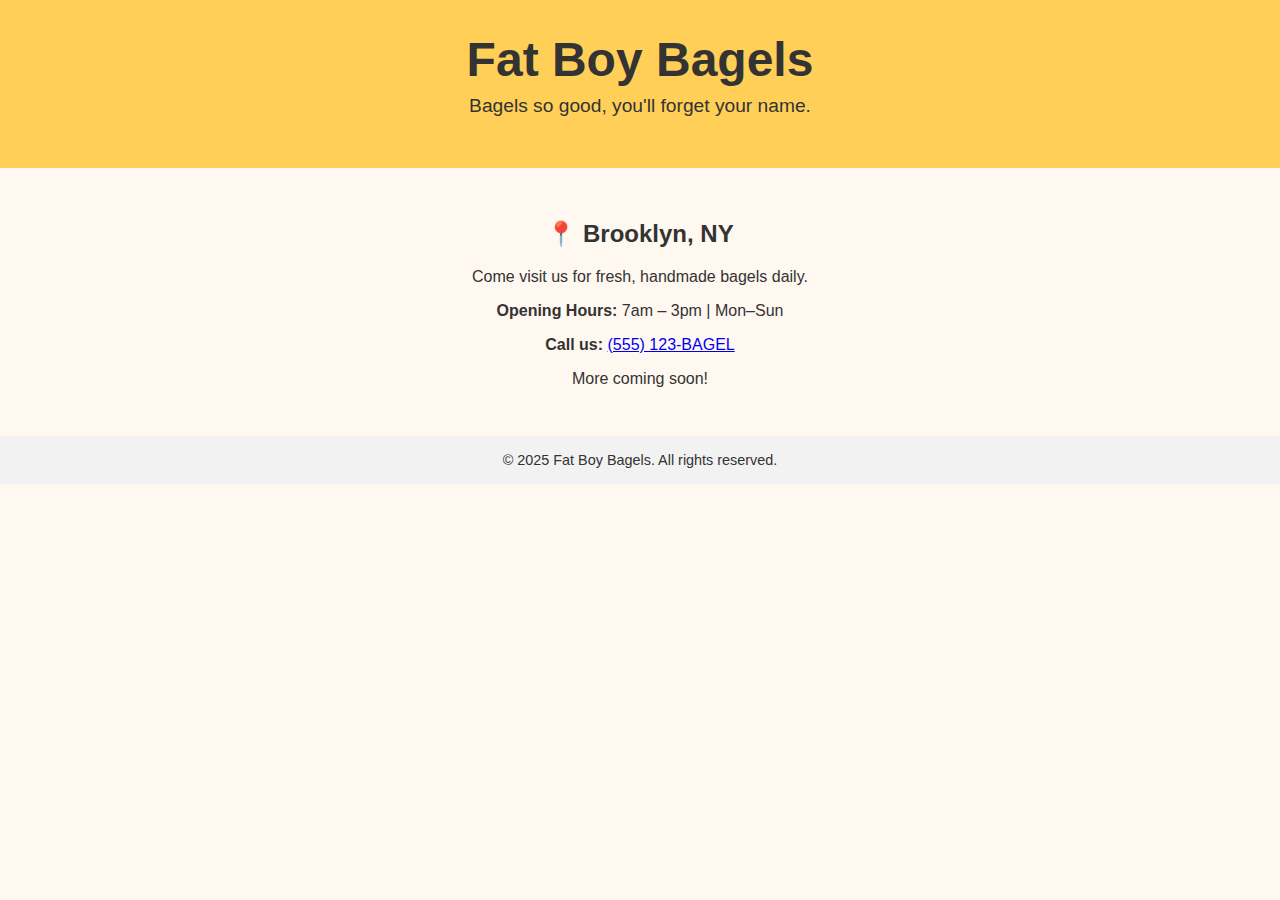
==== index.html @ c0519e46 "Add files via upload" ====
<!DOCTYPE html>
<html lang="en">
<head>
  <meta charset="UTF-8" />
  <meta name="viewport" content="width=device-width, initial-scale=1.0" />
  <title>Fat Boy Bagels</title>
  <style>
    body {
      font-family: 'Arial', sans-serif;
      margin: 0;
      padding: 0;
      background-color: #fff8f0;
      color: #333;
    }
    header {
      background-color: #ffcf57;
      text-align: center;
      padding: 2rem;
    }
    header h1 {
      margin: 0;
      font-size: 3rem;
    }
    header p {
      font-size: 1.2rem;
      margin-top: 0.5rem;
    }
    main {
      padding: 2rem;
      max-width: 700px;
      margin: auto;
      text-align: center;
    }
    footer {
      text-align: center;
      padding: 1rem;
      background-color: #f2f2f2;
      font-size: 0.9rem;
    }
  </style>
</head>
<body>

  <header>
    <h1>Fat Boy Bagels</h1>
    <p>Bagels so good, you'll forget your name.</p>
  </header>

  <main>
    <h2>📍 Brooklyn, NY</h2>
    <p>Come visit us for fresh, handmade bagels daily.</p>
    <p><strong>Opening Hours:</strong> 7am – 3pm | Mon–Sun</p>
    <p><strong>Call us:</strong> <a href="tel:+15551232435">(555) 123-BAGEL</a></p>
    <p>More coming soon!</p>
  </main>

  <footer>
    &copy; 2025 Fat Boy Bagels. All rights reserved.
  </footer>

</body>
</html>
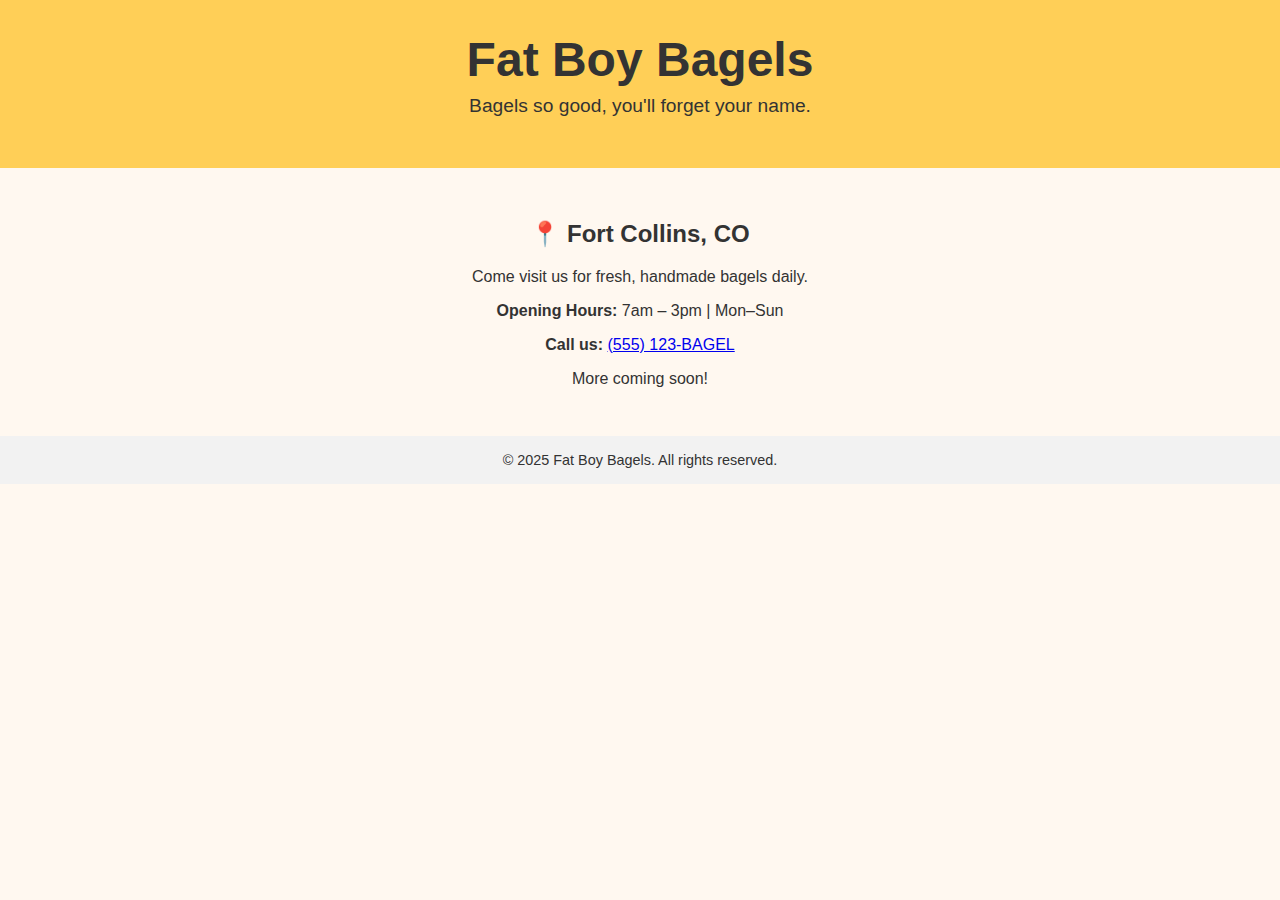
==== commit 22324fbc: "Update index.html" ====
--- a/index.html
+++ b/index.html
@@ -47,7 +47,7 @@
   </header>
 
   <main>
-    <h2>📍 Brooklyn, NY</h2>
+    <h2>📍 Fort Collins, CO</h2>
     <p>Come visit us for fresh, handmade bagels daily.</p>
     <p><strong>Opening Hours:</strong> 7am – 3pm | Mon–Sun</p>
     <p><strong>Call us:</strong> <a href="tel:+15551232435">(555) 123-BAGEL</a></p>
@@ -59,4 +59,4 @@
   </footer>
 
 </body>
-</html>+</html>
